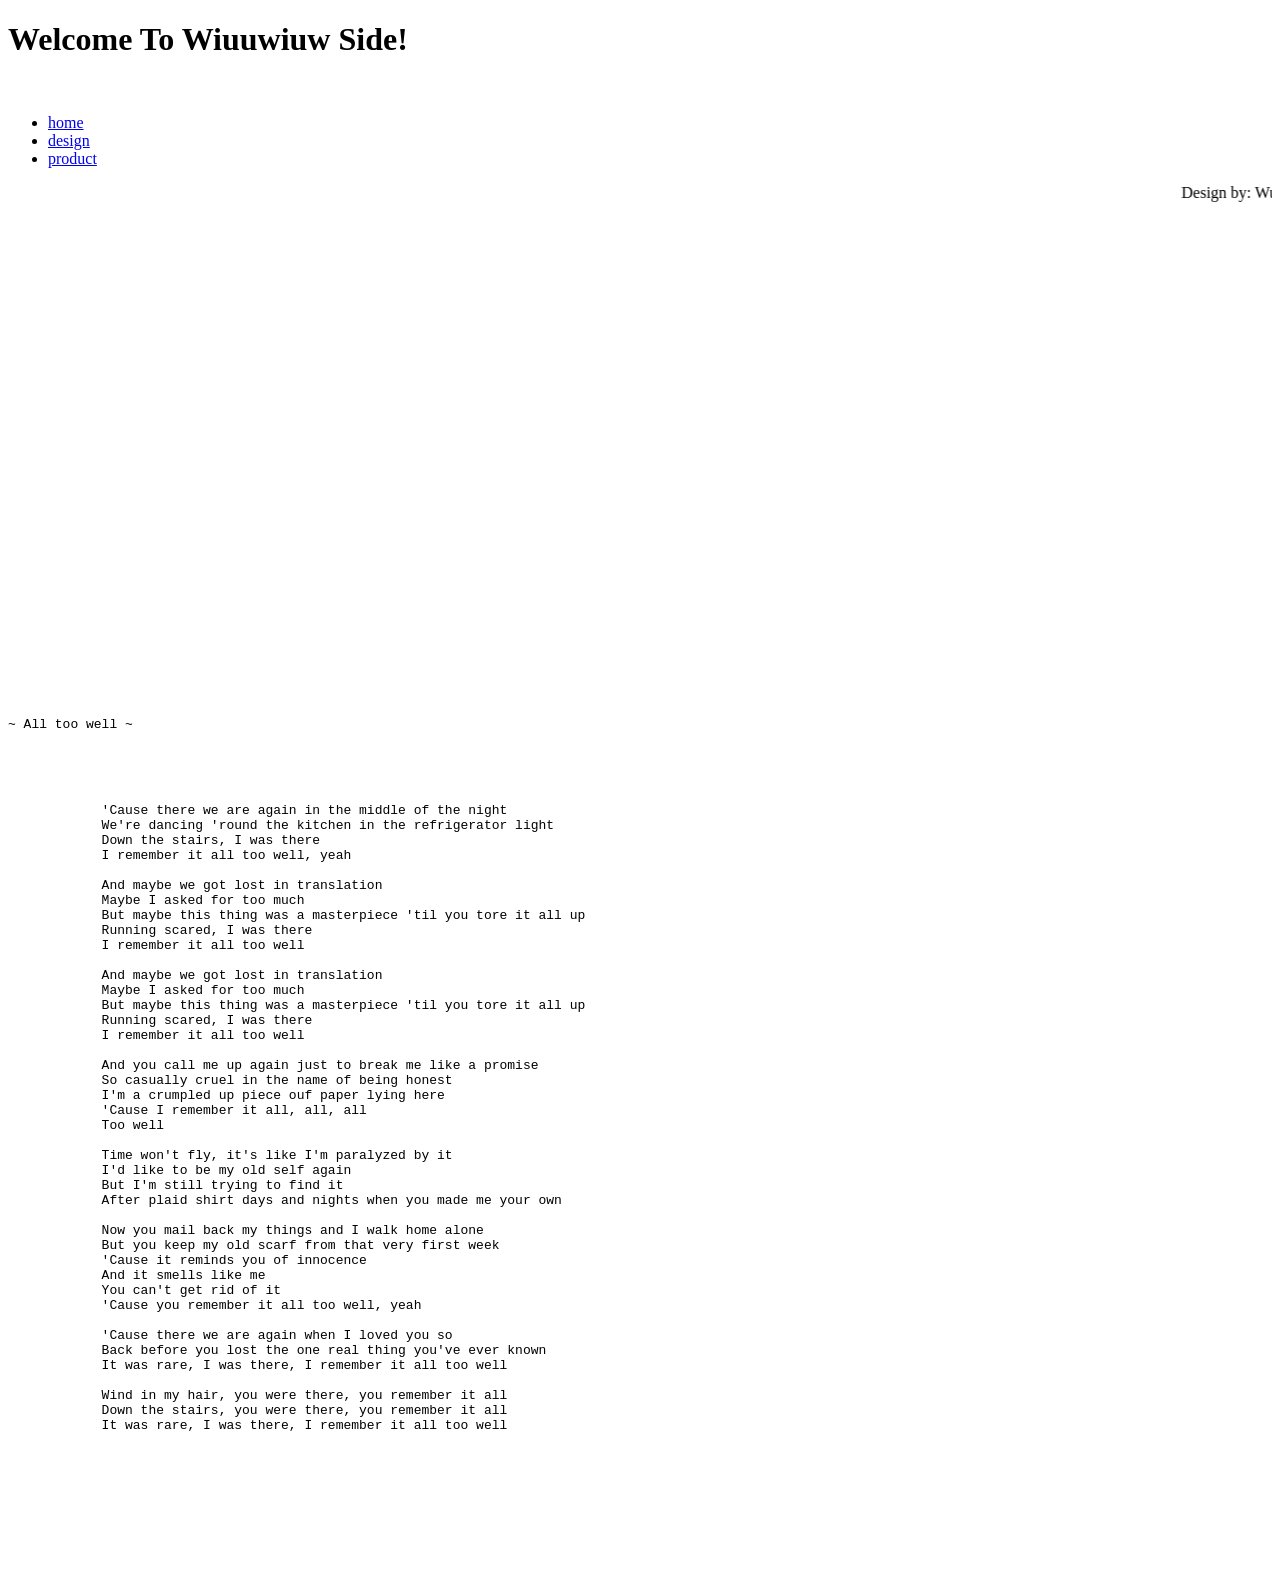
==== index.html @ 2a0469f5 "Rework All" ====
<!doctype html>

<html>
    <head>
        <meta charset="utf-8">

        <title>Blank template</title>

        <!-- Load external CSS styles -->
        <link rel="stylesheet" href="styles.css">

    </head>

    <body>

        <h1>Welcome To Wiuuwiuw Side!</h1>
        <br>
        <ul>
            <li><a href="index.html">home</a> </li>
            <li><a href="design.html">design</a> </li>
            <li><a href="product.html">product</a> </li>
            </ul>
        <marquee> Design by: Wulan Suci Andini</marquee>
        <br>

        <div class="canva-embed" style="position:static; margin-top:20px; width:100%; height:50vh; z-index:9999;">
            <iframe src="https://www.canva.com/design/DAHCtN6bZow/KDJ4HyszkJBpkKctWJkcxg/view" width="100%" height="100%" frameborder="0" allow="fullscreen; autoplay; clipboard-write"></iframe>
        </div>

        <pre>
        <P>~ All too well ~</P>
        <P class = "p2"> 
            'Cause there we are again in the middle of the night
            We're dancing 'round the kitchen in the refrigerator light
            Down the stairs, I was there
            I remember it all too well, yeah

            And maybe we got lost in translation
            Maybe I asked for too much
            But maybe this thing was a masterpiece 'til you tore it all up
            Running scared, I was there
            I remember it all too well
           
            And maybe we got lost in translation
            Maybe I asked for too much
            But maybe this thing was a masterpiece 'til you tore it all up
            Running scared, I was there
            I remember it all too well

            And you call me up again just to break me like a promise
            So casually cruel in the name of being honest
            I'm a crumpled up piece ouf paper lying here
            'Cause I remember it all, all, all
            Too well

            Time won't fly, it's like I'm paralyzed by it
            I'd like to be my old self again
            But I'm still trying to find it
            After plaid shirt days and nights when you made me your own
           
            Now you mail back my things and I walk home alone
            But you keep my old scarf from that very first week
            'Cause it reminds you of innocence
            And it smells like me
            You can't get rid of it
            'Cause you remember it all too well, yeah

            'Cause there we are again when I loved you so
            Back before you lost the one real thing you've ever known
            It was rare, I was there, I remember it all too well

            Wind in my hair, you were there, you remember it all
            Down the stairs, you were there, you remember it all
            It was rare, I was there, I remember it all too well
                <br>

        
        <!-- Load external JavaScript -->
        <script src="scripts.js"></script>
        
    </body>

</html>
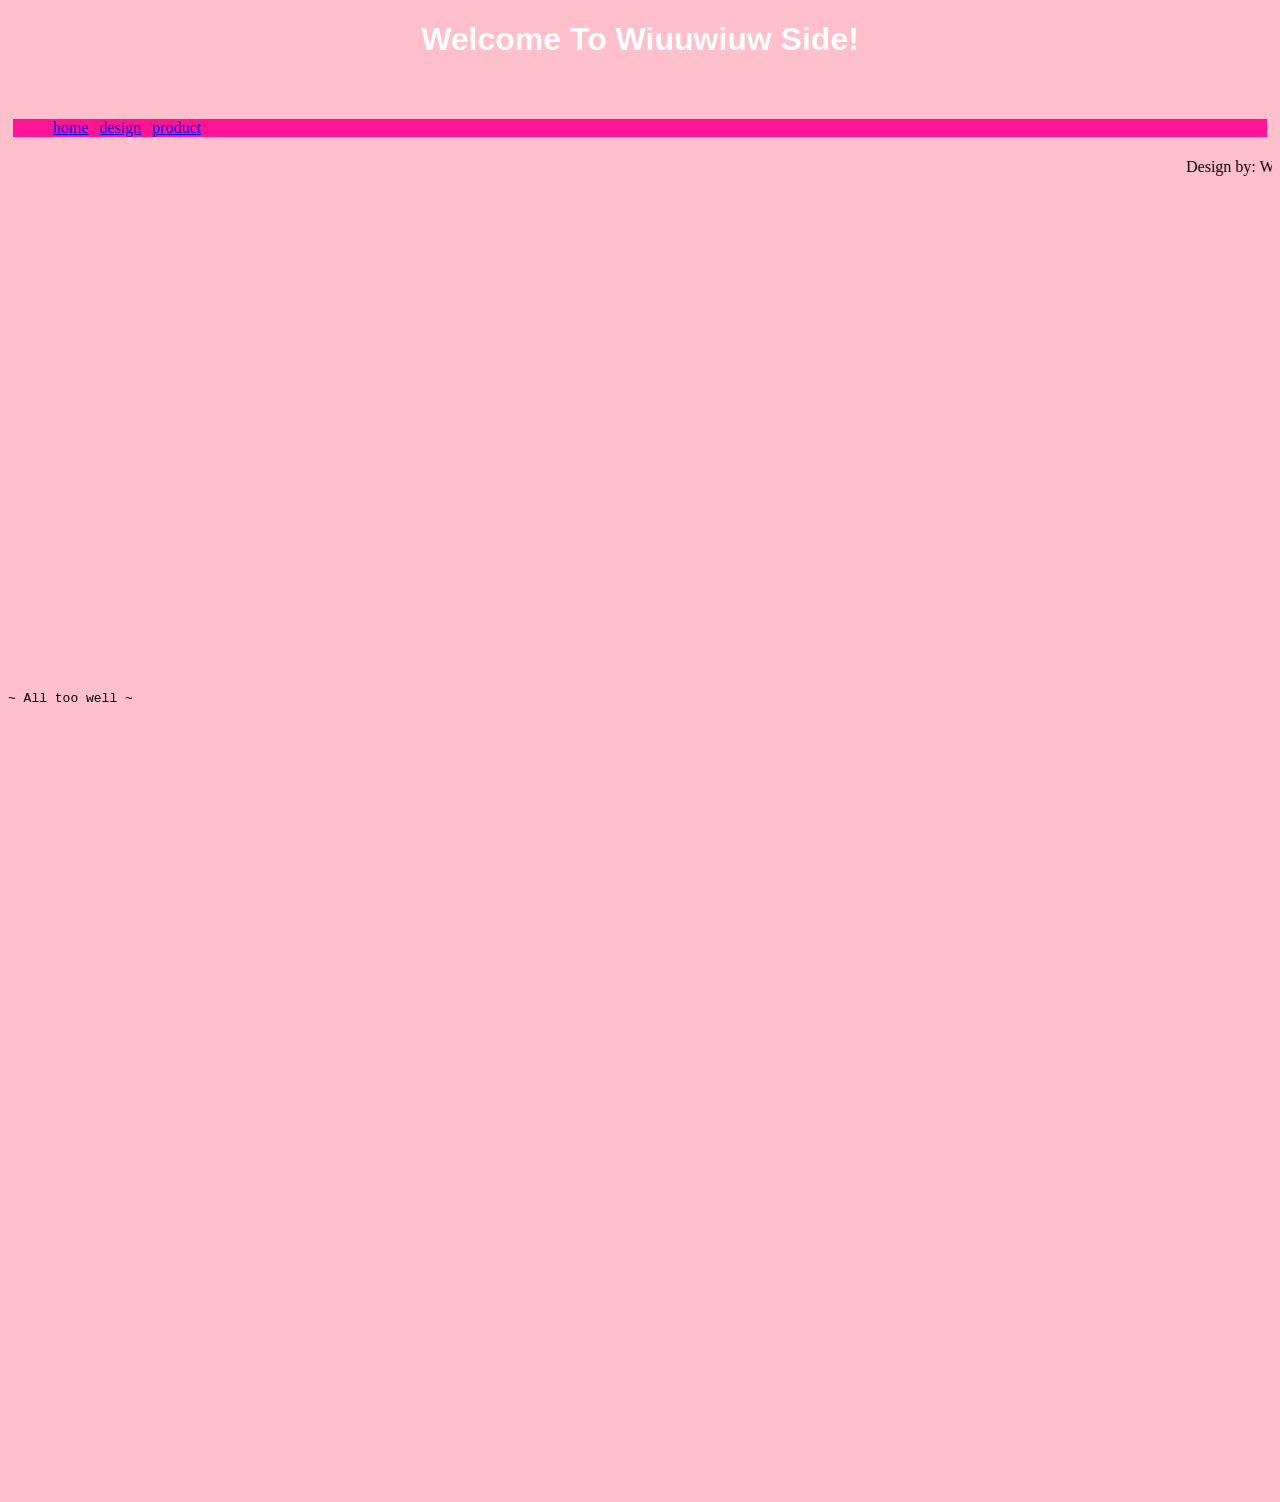
==== commit 8bd53269: "benerin code dikit" ====
--- a/index.html
+++ b/index.html
@@ -7,7 +7,7 @@
         <title>Blank template</title>
 
         <!-- Load external CSS styles -->
-        <link rel="stylesheet" href="styles.css">
+        <link rel="stylesheet" href="style.css">
 
     </head>
 
@@ -28,8 +28,8 @@
         </div>
 
         <pre>
-        <P>~ All too well ~</P>
-        <P class = "p2"> 
+        <p>~ All too well ~</p>
+        <p class="p2"> 
             'Cause there we are again in the middle of the night
             We're dancing 'round the kitchen in the refrigerator light
             Down the stairs, I was there
@@ -76,7 +76,7 @@
 
         
         <!-- Load external JavaScript -->
-        <script src="scripts.js"></script>
+        <!-- <script src="scripts.js"></script> -->
         
     </body>
 
--- a/style.css
+++ b/style.css
@@ -0,0 +1,21 @@
+/* Place your CSS styles in this file */
+
+h1 {
+    text-align: center;
+    font-family: "Source Sans Pro", sans-serif;
+    font-weight: bold;
+    color: white;
+}
+body {background-color: pink;}
+p {font-size: 100%;}
+.p2 {text-align: center;}
+.p2 {font-size: small;}
+.p2 {color: pink;}
+ul {list-style-type: none;
+background-color: deeppink;
+border: 5px solid pink;
+}
+
+li{display: inline;
+padding-right: 7px;
+}
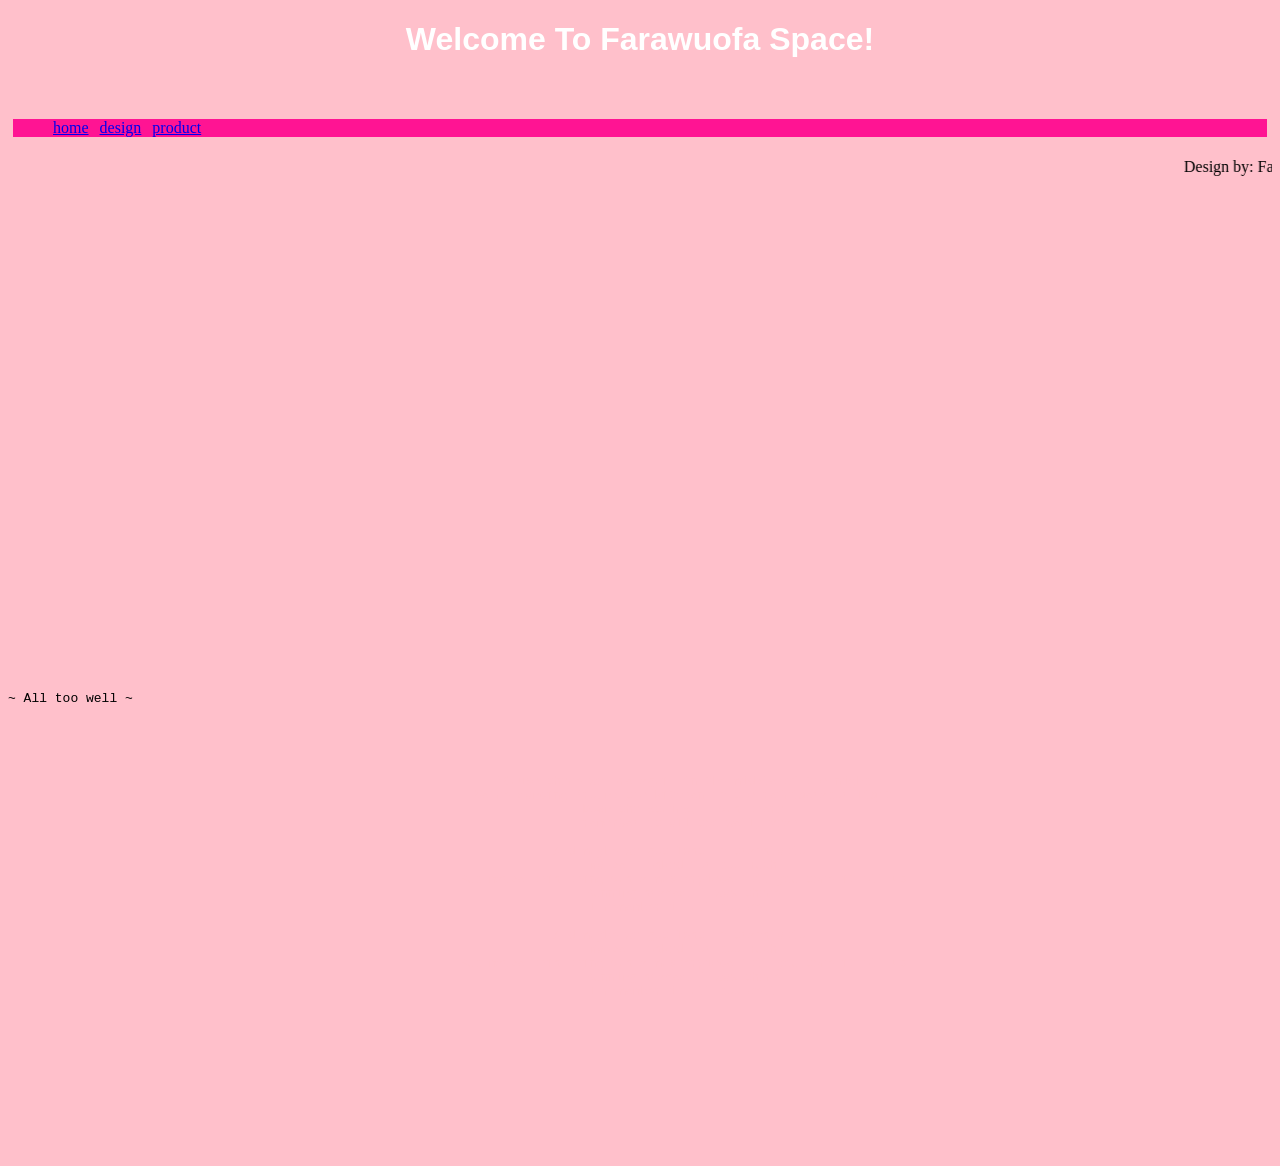
==== commit 242a5f32: "benerin dikit lagi" ====
--- a/index.html
+++ b/index.html
@@ -4,7 +4,7 @@
     <head>
         <meta charset="utf-8">
 
-        <title>Blank template</title>
+        <title>Farawuofa space</title>
 
         <!-- Load external CSS styles -->
         <link rel="stylesheet" href="style.css">
@@ -13,18 +13,18 @@
 
     <body>
 
-        <h1>Welcome To Wiuuwiuw Side!</h1>
+        <h1>Welcome To Farawuofa Space!</h1>
         <br>
         <ul>
             <li><a href="index.html">home</a> </li>
             <li><a href="design.html">design</a> </li>
             <li><a href="product.html">product</a> </li>
             </ul>
-        <marquee> Design by: Wulan Suci Andini</marquee>
+        <marquee> Design by: Farawuofa Team </marquee>
         <br>
 
         <div class="canva-embed" style="position:static; margin-top:20px; width:100%; height:50vh; z-index:9999;">
-            <iframe src="https://www.canva.com/design/DAHCtN6bZow/KDJ4HyszkJBpkKctWJkcxg/view" width="100%" height="100%" frameborder="0" allow="fullscreen; autoplay; clipboard-write"></iframe>
+            <iframe src="https://www.canva.com/design/DAHCtN6bZow/KDJ4HyszkJBpkKctWJkcxg/view?embed" width="100%" height="100%" frameborder="0" allow="fullscreen; autoplay; clipboard-write"></iframe>
         </div>
 
         <pre>
@@ -47,31 +47,7 @@
             Running scared, I was there
             I remember it all too well
 
-            And you call me up again just to break me like a promise
-            So casually cruel in the name of being honest
-            I'm a crumpled up piece ouf paper lying here
-            'Cause I remember it all, all, all
-            Too well
-
-            Time won't fly, it's like I'm paralyzed by it
-            I'd like to be my old self again
-            But I'm still trying to find it
-            After plaid shirt days and nights when you made me your own
-           
-            Now you mail back my things and I walk home alone
-            But you keep my old scarf from that very first week
-            'Cause it reminds you of innocence
-            And it smells like me
-            You can't get rid of it
-            'Cause you remember it all too well, yeah
-
-            'Cause there we are again when I loved you so
-            Back before you lost the one real thing you've ever known
-            It was rare, I was there, I remember it all too well
-
-            Wind in my hair, you were there, you remember it all
-            Down the stairs, you were there, you remember it all
-            It was rare, I was there, I remember it all too well
+            
                 <br>
 
         
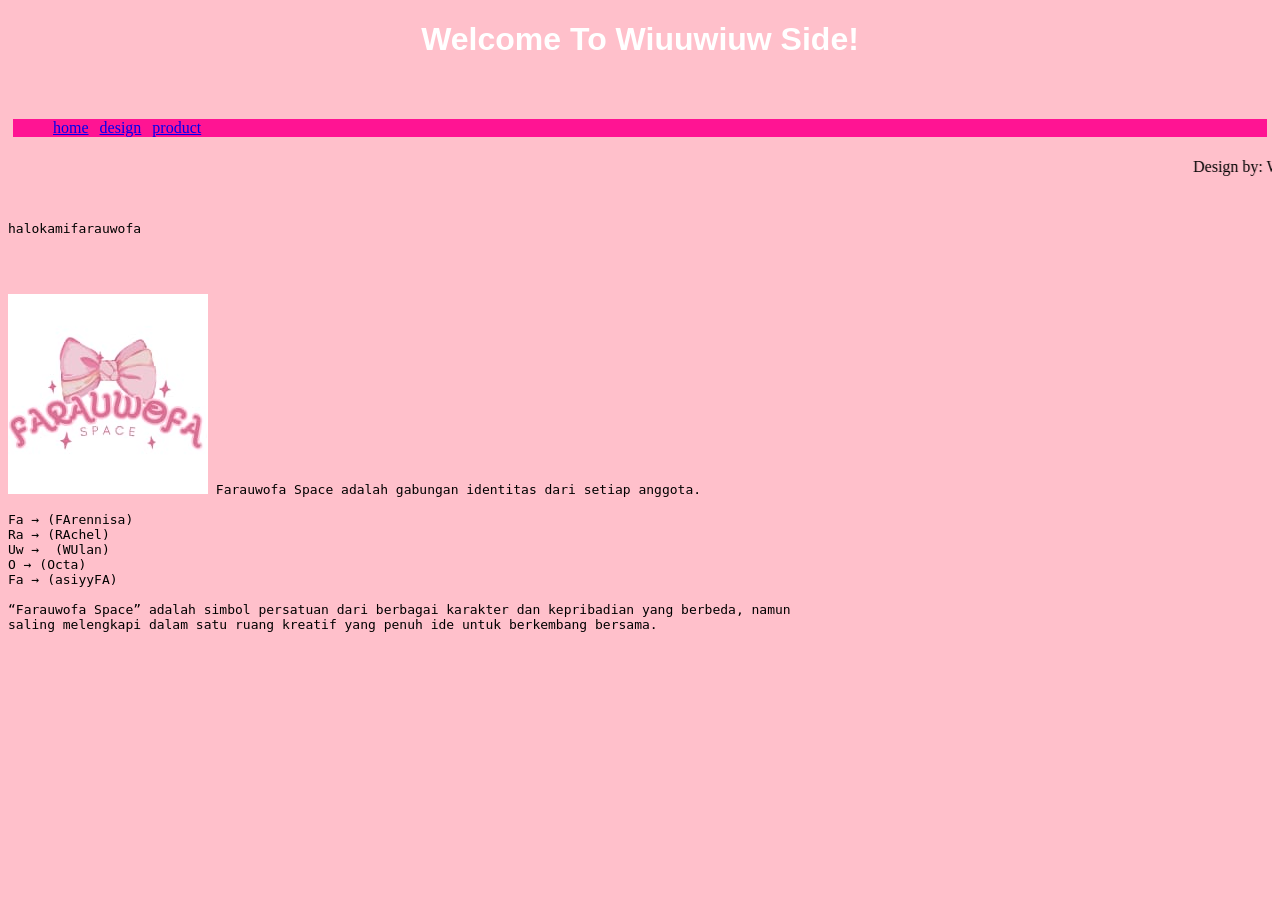
==== commit 901f97ec: "Rename idex.html to index.html" ====
--- a/index.html
+++ b/index.html
@@ -1,59 +1,47 @@
-<!doctype html>
-
-<html>
-    <head>
-        <meta charset="utf-8">
-
-        <title>Farawuofa space</title>
-
-        <!-- Load external CSS styles -->
-        <link rel="stylesheet" href="style.css">
-
-    </head>
-
-    <body>
-
-        <h1>Welcome To Farawuofa Space!</h1>
-        <br>
-        <ul>
-            <li><a href="index.html">home</a> </li>
-            <li><a href="design.html">design</a> </li>
-            <li><a href="product.html">product</a> </li>
-            </ul>
-        <marquee> Design by: Farawuofa Team </marquee>
-        <br>
-
-        <div class="canva-embed" style="position:static; margin-top:20px; width:100%; height:50vh; z-index:9999;">
-            <iframe src="https://www.canva.com/design/DAHCtN6bZow/KDJ4HyszkJBpkKctWJkcxg/view?embed" width="100%" height="100%" frameborder="0" allow="fullscreen; autoplay; clipboard-write"></iframe>
-        </div>
-
-        <pre>
-        <p>~ All too well ~</p>
-        <p class="p2"> 
-            'Cause there we are again in the middle of the night
-            We're dancing 'round the kitchen in the refrigerator light
-            Down the stairs, I was there
-            I remember it all too well, yeah
-
-            And maybe we got lost in translation
-            Maybe I asked for too much
-            But maybe this thing was a masterpiece 'til you tore it all up
-            Running scared, I was there
-            I remember it all too well
-           
-            And maybe we got lost in translation
-            Maybe I asked for too much
-            But maybe this thing was a masterpiece 'til you tore it all up
-            Running scared, I was there
-            I remember it all too well
-
-            
-                <br>
-
-        
-        <!-- Load external JavaScript -->
-        <!-- <script src="scripts.js"></script> -->
-        
-    </body>
-
-</html>+<!doctype html>
+
+<html>
+    <head>
+        <meta charset="utf-8">
+
+        <title>Blank template</title>
+
+        <!-- Load external CSS styles -->
+        <link rel="stylesheet" href="style.css">
+
+    </head>
+
+    <body>
+
+        <h1>Welcome To Wiuuwiuw Side!</h1>
+        <br>
+        <ul>
+            <li><a href="index.html">home</a> </li>
+            <li><a href="design.html">design</a> </li>
+            <li><a href="product.html">product</a> </li>
+            </ul>
+        <marquee> Design by: Wulan Suci Andini</marquee>
+        <pre>
+        <p>halokamifarauwofa   
+</p>         
+ <br>
+<img src= "logo.jpeg"
+<p> Farauwofa Space adalah gabungan identitas dari setiap anggota.
+
+Fa → (FArennisa)
+Ra → (RAchel)
+Uw →  (WUlan)
+O → (Octa)
+Fa → (asiyyFA)
+
+“Farauwofa Space” adalah simbol persatuan dari berbagai karakter dan kepribadian yang berbeda, namun 
+saling melengkapi dalam satu ruang kreatif yang penuh ide untuk berkembang bersama.</p>
+
+
+        
+        <!-- Load external JavaScript -->
+        <script src="scripts.js"></script>
+        
+    </body>
+
+</html>
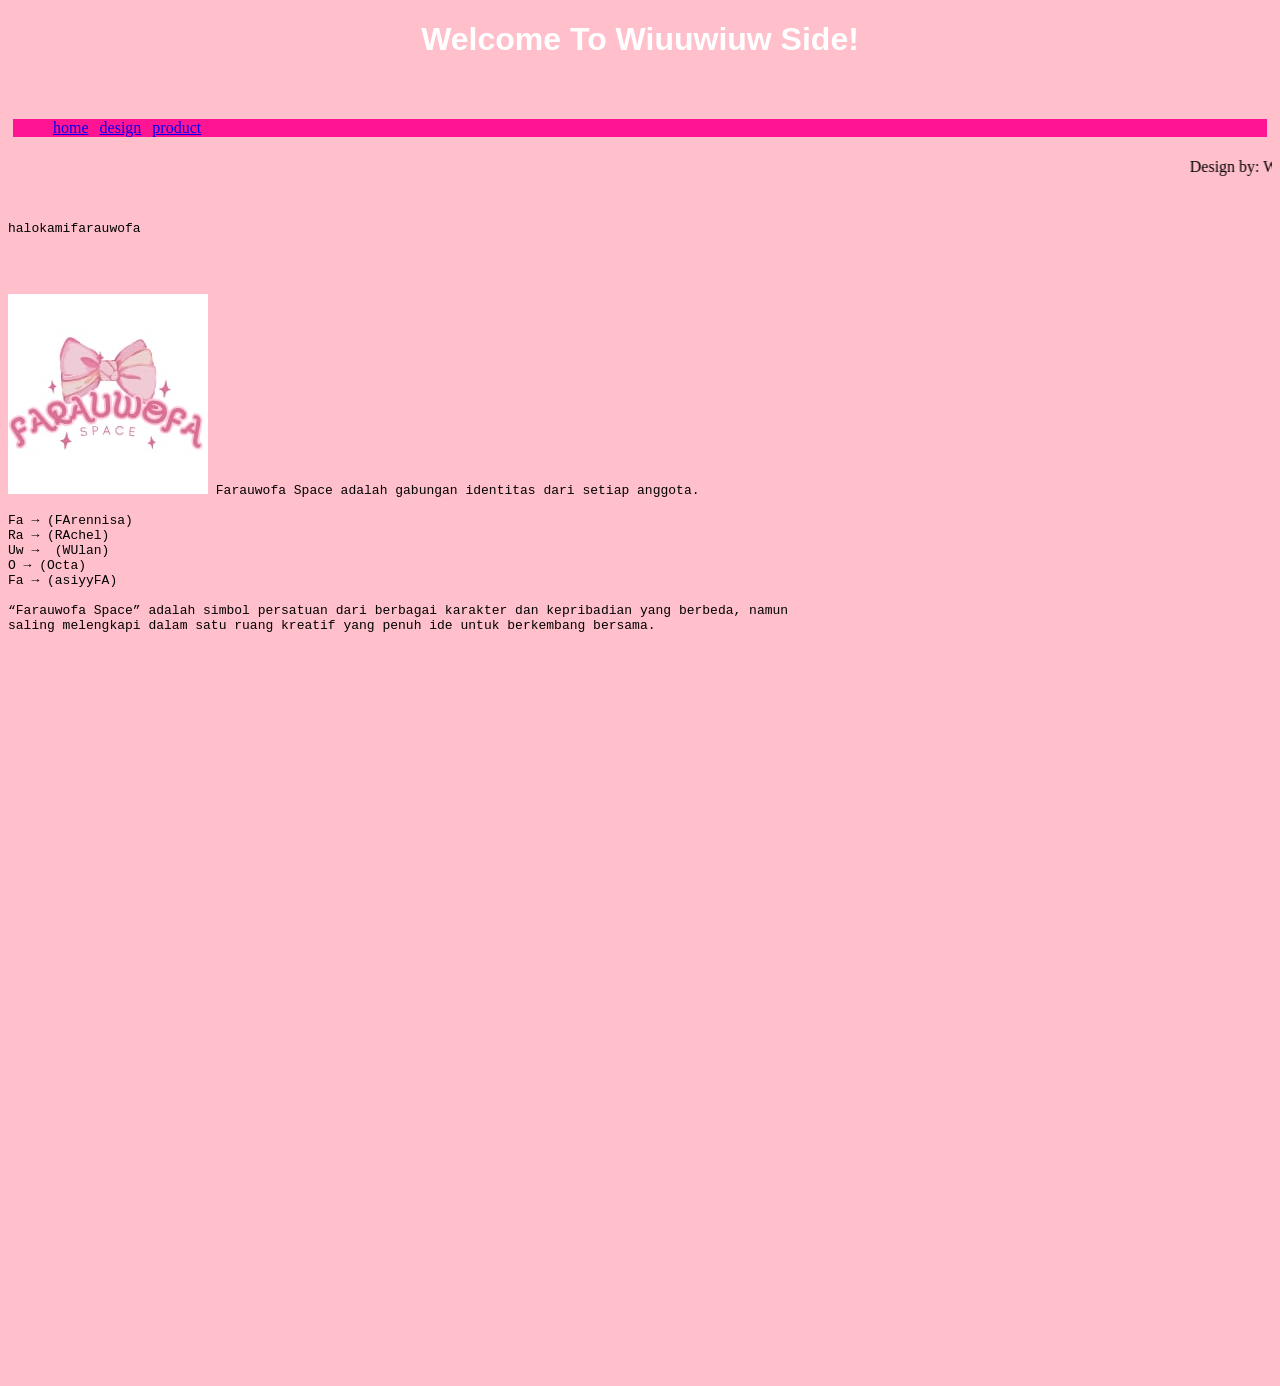
==== commit adbb2e71: "Update index.html" ====
--- a/index.html
+++ b/index.html
@@ -37,6 +37,13 @@
 “Farauwofa Space” adalah simbol persatuan dari berbagai karakter dan kepribadian yang berbeda, namun 
 saling melengkapi dalam satu ruang kreatif yang penuh ide untuk berkembang bersama.</p>
 
+            <marquee> Design by: Farawuofa Team </marquee>
+        <br>
+
+        <div class="canva-embed" style="position:static; margin-top:20px; width:100%; height:50vh; z-index:9999;">
+            <iframe src="https://www.canva.com/design/DAHCtN6bZow/KDJ4HyszkJBpkKctWJkcxg/view?embed" width="100%" height="100%" frameborder="0" allow="fullscreen; autoplay; clipboard-write"></iframe>
+        </div>
+
 
         
         <!-- Load external JavaScript -->
